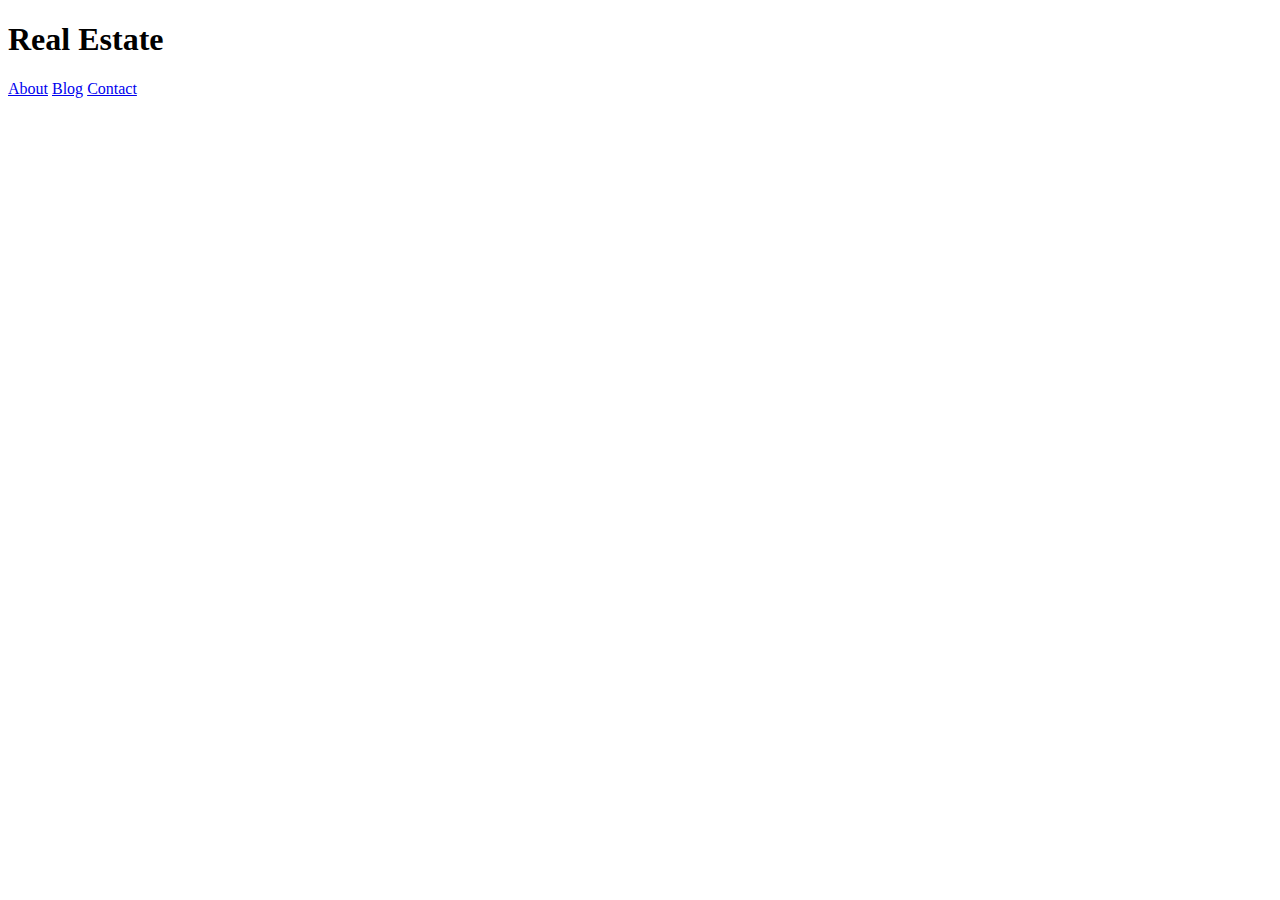
==== index.html @ 088afac1 "creating the index.html" ====
<!DOCTYPE html>
<html lang="en">
<head>
    <meta charset="UTF-8">
    <meta name="viewport" content="width=device-width, initial-scale=1.0">
    <title>Real Estate</title>
</head>
<body>
    <header>
        <h1>Real Estate</h1>
        <nav>
            <a href="about.html">About</a>
            <a href="blog.html">Blog</a>
            <a href="contact.html">Contact</a>
        </nav>
    </header>
    <main>

    </main>
    <footer>

    </footer>
</body>
</html>
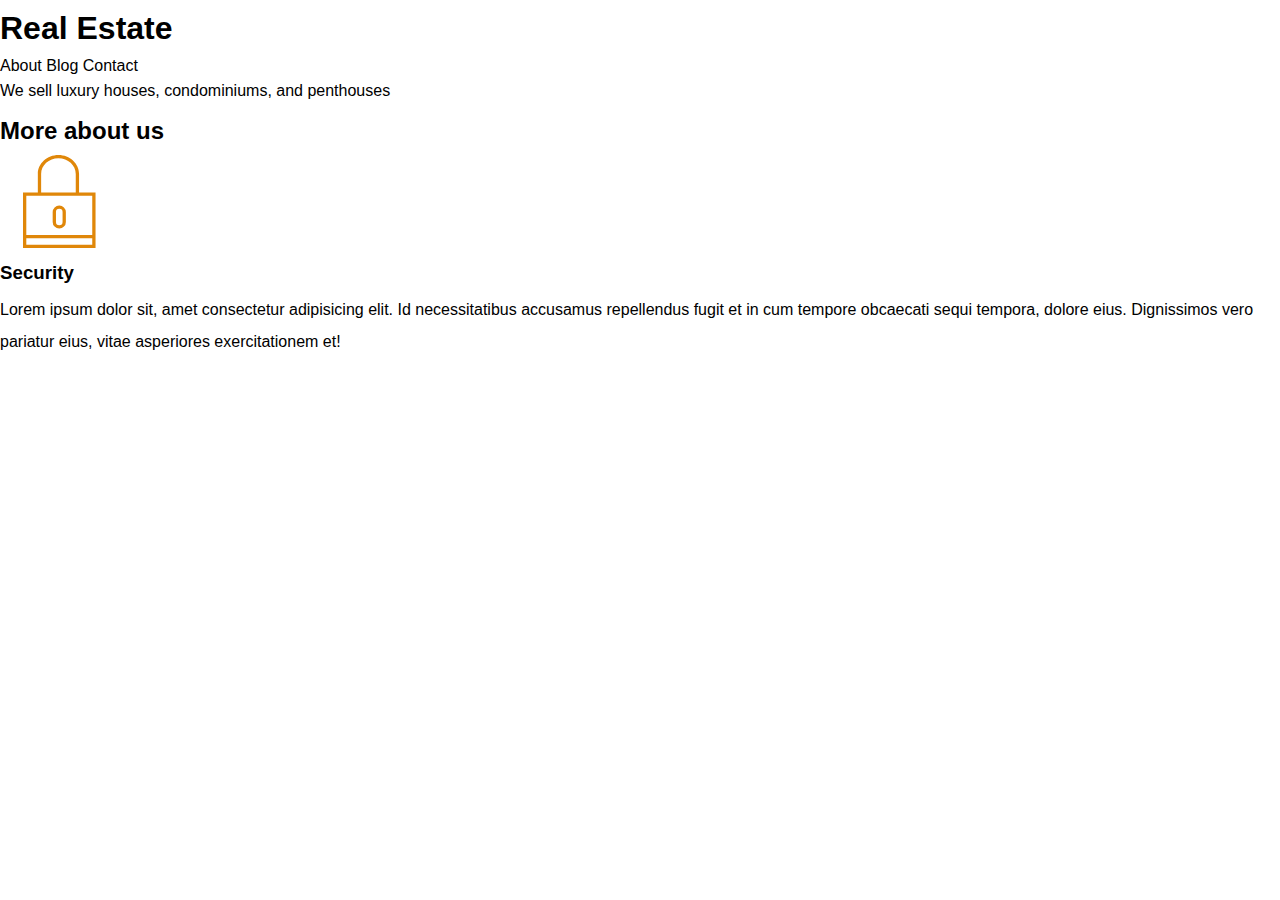
==== commit 60ed9c3f: "creating styles" ====
--- a/index.html
+++ b/index.html
@@ -3,6 +3,7 @@
 <head>
     <meta charset="UTF-8">
     <meta name="viewport" content="width=device-width, initial-scale=1.0">
+    <link rel="stylesheet" href="./styles/mystyles.css">
     <title>Real Estate</title>
 </head>
 <body>
@@ -13,9 +14,17 @@
             <a href="blog.html">Blog</a>
             <a href="contact.html">Contact</a>
         </nav>
+        <p>We sell luxury houses, condominiums, and penthouses</p>
     </header>
     <main>
-
+        <section>
+            <h2>More about us</h2>
+            <div>
+                <img src="./img/icon1.svg" alt="">
+                <h3>Security</h3>
+                <p>Lorem ipsum dolor sit, amet consectetur adipisicing elit. Id necessitatibus accusamus repellendus fugit et in cum tempore obcaecati sequi tempora, dolore eius. Dignissimos vero pariatur eius, vitae asperiores exercitationem et!</p>
+            </div>
+        </section>
     </main>
     <footer>
 
--- a/styles/mystyles.css
+++ b/styles/mystyles.css
@@ -0,0 +1,22 @@
+/*global*/
+*{
+    padding: 0;
+    margin: 0;
+}
+a{
+    color:black;
+    text-decoration: none;
+}
+body{
+    font-family: arial;
+}
+h1,h2,h3{
+    margin-top:10px;
+    margin-bottom: 10px;
+}
+p{
+    line-height: 2;
+}
+/* utilities */
+
+/*header*/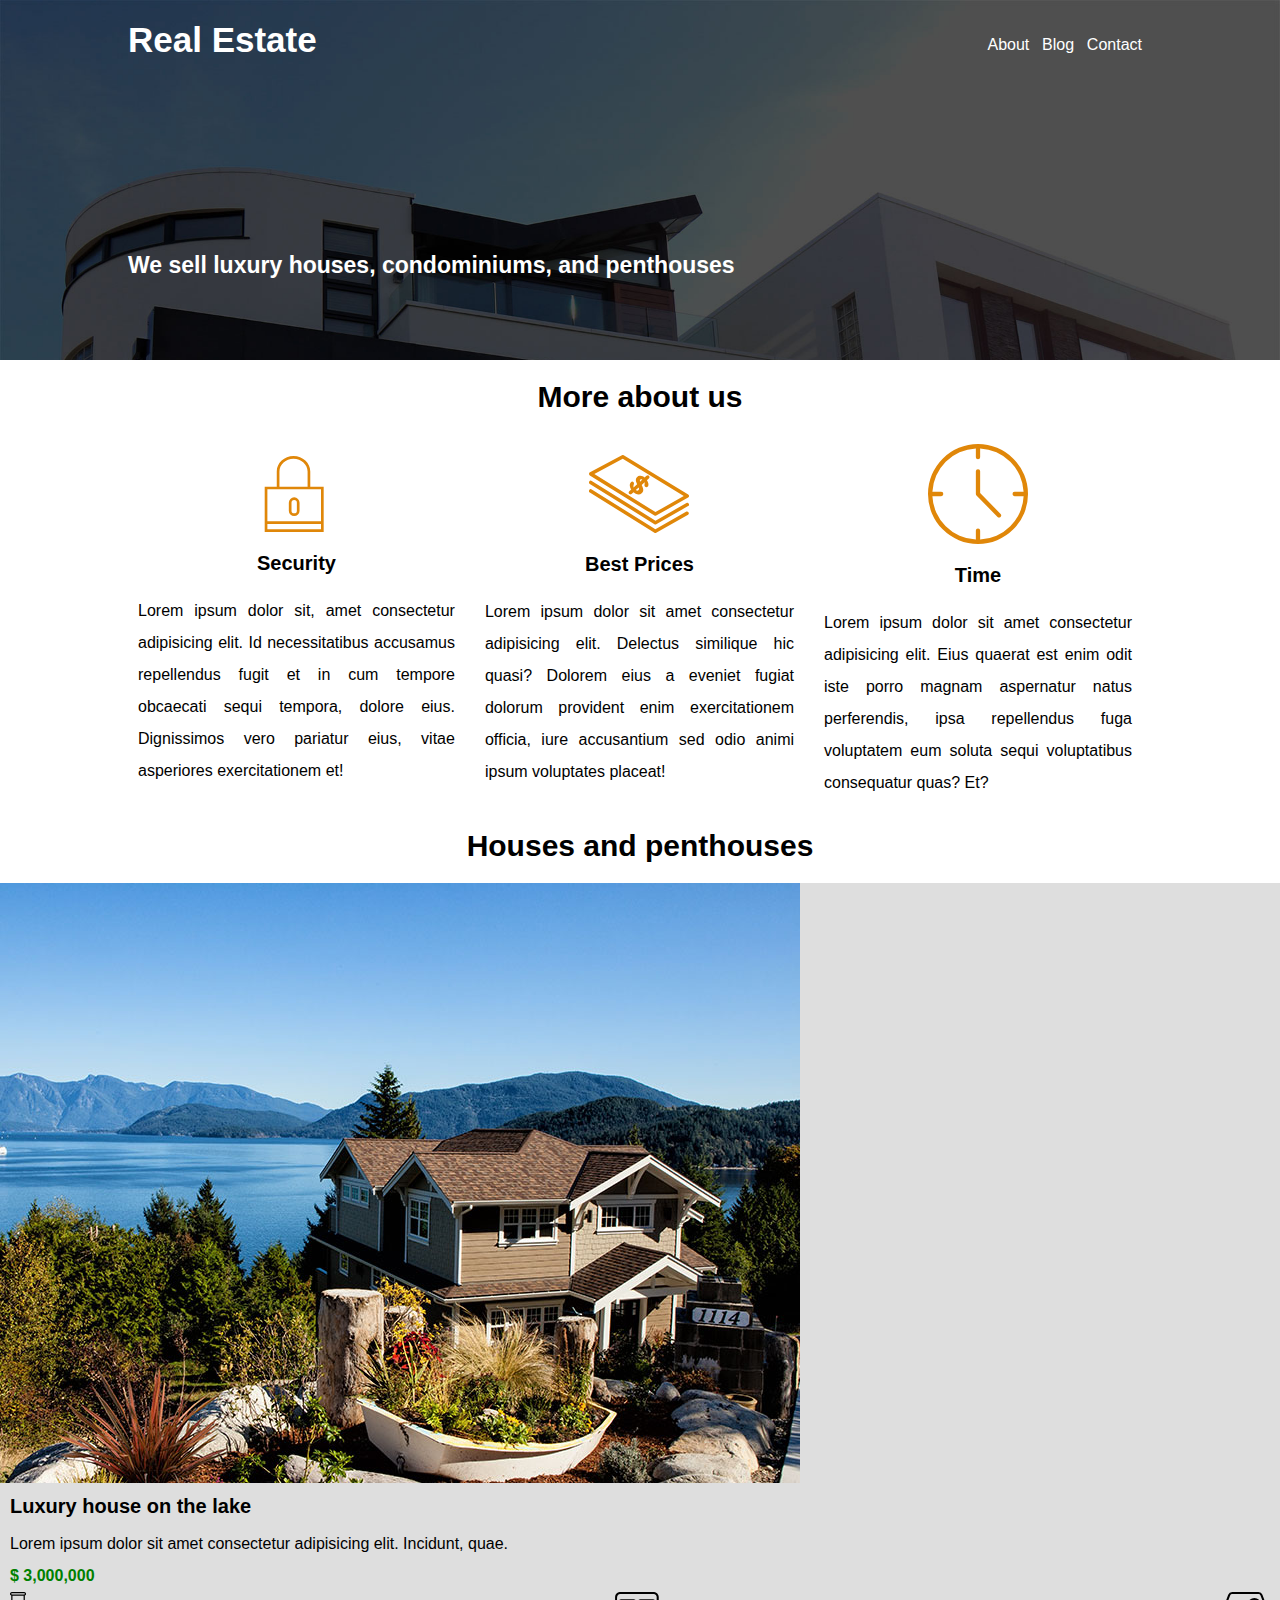
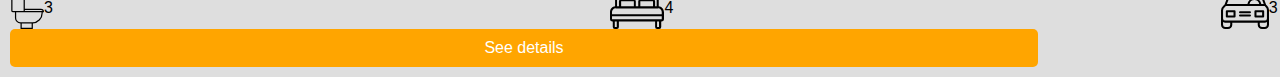
==== commit e300d286: "finishing about us and creating houses section" ====
--- a/index.html
+++ b/index.html
@@ -7,24 +7,70 @@
     <title>Real Estate</title>
 </head>
 <body>
-    <header>
-        <h1>Real Estate</h1>
-        <nav>
-            <a href="about.html">About</a>
-            <a href="blog.html">Blog</a>
-            <a href="contact.html">Contact</a>
-        </nav>
-        <p>We sell luxury houses, condominiums, and penthouses</p>
+    <header class="site-init">
+        <div class="container flex-vertical">
+            <div class="bar">
+                <h1>Real Estate</h1>
+                <nav>
+                    <a href="about.html">About</a>
+                    <a href="blog.html">Blog</a>
+                    <a href="contact.html">Contact</a>
+                </nav>
+            </div>
+            <p>We sell luxury houses, condominiums, and penthouses</p>
+        </div>
     </header>
-    <main>
-        <section>
+
+    <main >
+        <section class="container">
             <h2>More about us</h2>
-            <div>
-                <img src="./img/icon1.svg" alt="">
-                <h3>Security</h3>
-                <p>Lorem ipsum dolor sit, amet consectetur adipisicing elit. Id necessitatibus accusamus repellendus fugit et in cum tempore obcaecati sequi tempora, dolore eius. Dignissimos vero pariatur eius, vitae asperiores exercitationem et!</p>
+            <div class="flex-row">
+                <div class="about-item">
+                    <img src="./img/icon1.svg" alt="">
+                    <h3>Security</h3>
+                    <p>Lorem ipsum dolor sit, amet consectetur adipisicing elit. Id necessitatibus accusamus repellendus fugit et in cum tempore obcaecati sequi tempora, dolore eius. Dignissimos vero pariatur eius, vitae asperiores exercitationem et!</p>
+                </div>
+                <div class="about-item">
+                    <img src="./img/icon2.svg" alt="">
+                    <h3>Best Prices</h3>
+                    <p>Lorem ipsum dolor sit amet consectetur adipisicing elit. Delectus similique hic quasi? Dolorem eius a eveniet fugiat dolorum provident enim exercitationem officia, iure accusantium sed odio animi ipsum voluptates placeat!</p>
+                </div>
+                <div class="about-item">
+                    <img src="./img/icon3.svg" alt="">
+                    <h3>Time</h3>
+                    <p>Lorem ipsum dolor sit amet consectetur adipisicing elit. Eius quaerat est enim odit iste porro magnam aspernatur natus perferendis, ipsa repellendus fuga voluptatem eum soluta sequi voluptatibus consequatur quas? Et?</p>
+                </div>
             </div>
         </section>
+        <section>
+            <h2>Houses and penthouses</h2>
+            <div class="houses-item">
+                <div class="houses-item-img">
+                    <img src="./img/announcement1.jpg" alt="">
+                </div>
+                <div class="houses-item-text">
+                    <h3>Luxury house on the lake</h3>
+                    <p>Lorem ipsum dolor sit amet consectetur adipisicing elit. Incidunt, quae.</p>
+                    <p class="price">$ 3,000,000</p>
+                    <ul class="flex-row">
+                        <li class="flex-row">
+                            <img src="./img/icon_wc.svg" alt="">
+                            <p>3</p>
+                        </li>
+                        <li class="flex-row">
+                            <img src="./img/icon_room.svg" alt="">
+                            <p>4</p>
+                        </li>
+                        <li class="flex-row">
+                            <img src="./img/icon_parking.svg" alt="">
+                            <p>3</p>
+                        </li>
+                    </ul>
+                    <a class="btn-details" href="#">See details</a>
+                </div>
+            </div>
+        </section>
+
     </main>
     <footer>
 
--- a/styles/mystyles.css
+++ b/styles/mystyles.css
@@ -1,4 +1,7 @@
 /*global*/
+html{
+    font-size: 62.5%;/*10px=1rem*/
+}
 *{
     padding: 0;
     margin: 0;
@@ -6,17 +9,112 @@
 a{
     color:black;
     text-decoration: none;
+    font-size: 1.6rem;
 }
 body{
     font-family: arial;
 }
 h1,h2,h3{
-    margin-top:10px;
-    margin-bottom: 10px;
+    margin-bottom: 1rem;
+}
+h1{
+    font-size: 3.5rem;
+}
+h2{
+    text-align: center;
+    font-size: 3rem;
+    margin-bottom: 2rem;
+    margin-top: 2rem;
+}
+h3{
+    font-size: 2rem;
 }
 p{
     line-height: 2;
+    font-size: 1.6rem;
 }
 /* utilities */
+.container{
+    width: 80%;
+    margin-left: auto;
+    margin-right: auto;
+}
+.flex-vertical{
+    display: flex;
+    flex-direction: column;
+    justify-content: space-between;
+    height: 80%;
+}
+.flex-row{
+    display: flex;
+    flex-direction: row;
+    justify-content: space-between;
+}
+.btn-details{
+    display: block;
+    background-color: orange;
+    color:white;
+    width: 80%;
+    padding:1rem;
+    border-radius: .5rem;
+    text-align: center;
+}
+/*header*/
+.site-init{
+    background-image: url(../img/header.jpg);
+    height: 40vh;
+    background-position: top right;
+    background-size: cover;
+    color:white;
+}
+.site-init p{
+    font-size: 2.3rem;
+    font-weight: 900;
+}
+.bar{
+    display: flex;
+    justify-content: space-between;
+    align-items: center;
+    color:white;
+    height: 10vh;
+}
+nav a{
+    color: white;
+    margin-right: 1rem;/*16px*/
+}
+/*about us*/
+.about-item{
+    display: flex;
+    flex-direction: column;
+    align-items: center;
+    justify-content: center;
+    padding:1rem;
+    margin-right: 1rem;
+}
+.about-item img{
+    width: 10rem;
+}
+.about-item h3{
+    margin-top: 2rem;
+    margin-bottom: 2rem;
+}
+.about-item p{
+    text-align: justify;
+}
+/*houses and penthouses*/
+.houses-item{
+background-color: #dedede;
+}
+.houses-item-img{
 
-/*header*/+}
+.houses-item-img img{
+    max-width: 100%;
+}
+.houses-item-text{
+padding: 1rem;
+}
+.houses-item-text p.price{
+    color:green;
+    font-weight: 900;
+}